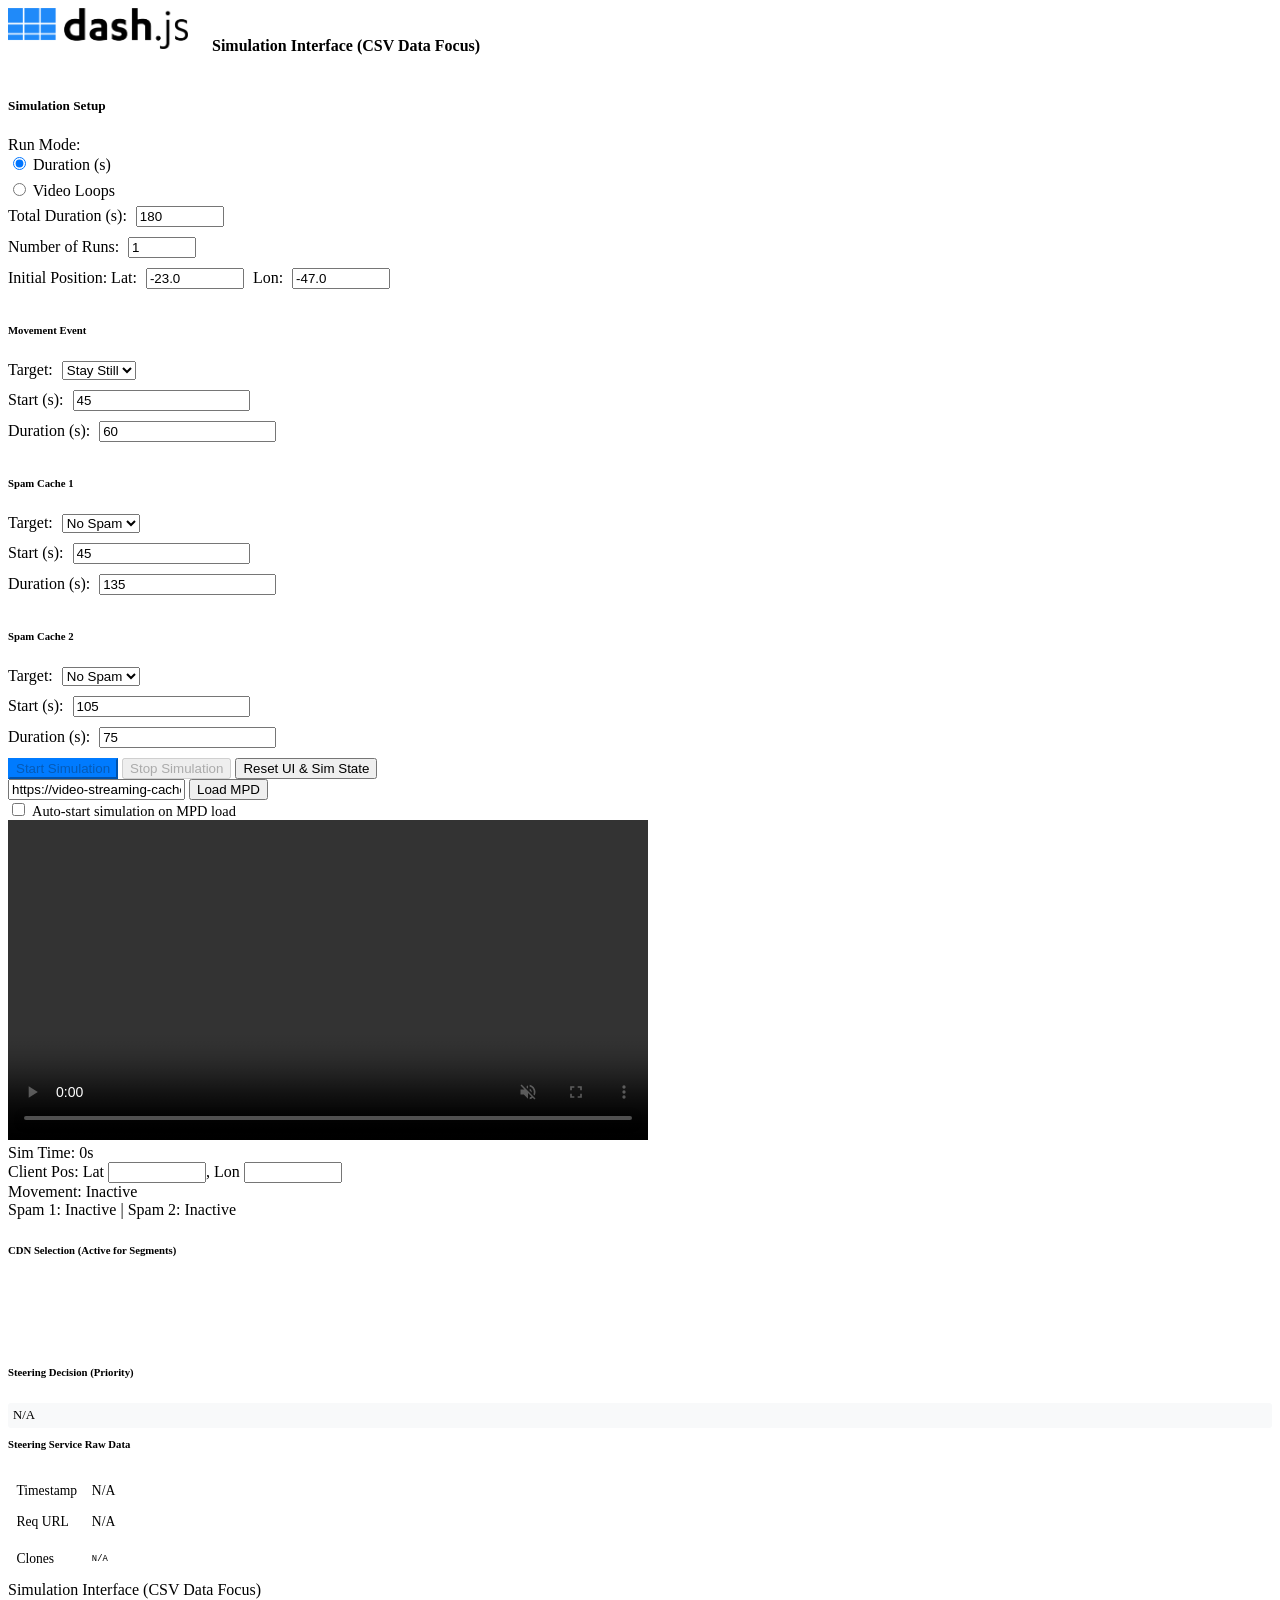
==== index.html @ c4390563 "Fix simulation setup layout and enhance user input options in index.html" ====
<!DOCTYPE html>
<html>
<head>
    <meta http-equiv="refresh" content="0; url=client/index.html" />
</head>
<body>
    <p>Redirecting to <a href="client/index.html">client/index.html</a>...</p>
</body>
</html>
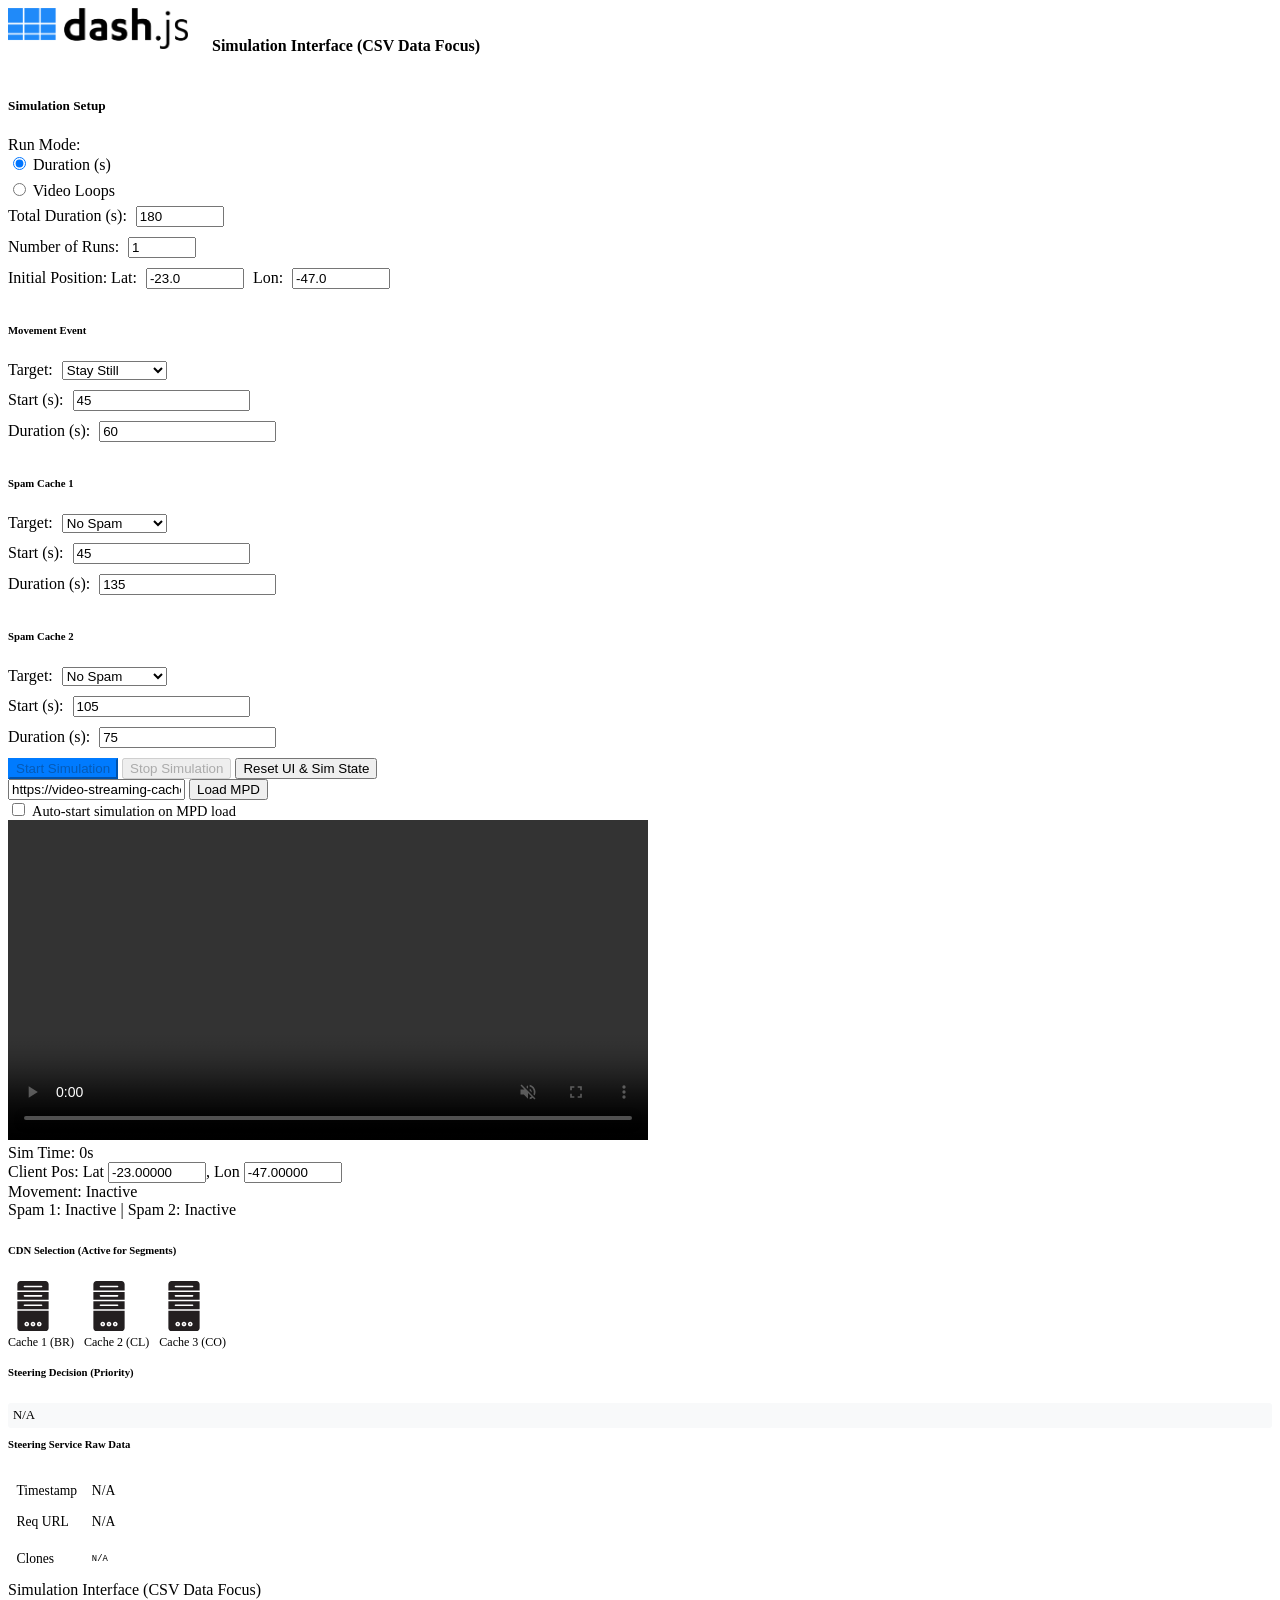
==== commit 4feb10bc: "Fix HTML formatting and indentation in index.html" ====
--- a/index.html
+++ b/index.html
@@ -1,9 +1,9 @@
-<!DOCTYPE html>
+<!doctype html>
 <html>
-<head>
+  <head>
     <meta http-equiv="refresh" content="0; url=client/index.html" />
-</head>
-<body>
+  </head>
+  <body>
     <p>Redirecting to <a href="client/index.html">client/index.html</a>...</p>
-</body>
-</html>+  </body>
+</html>
